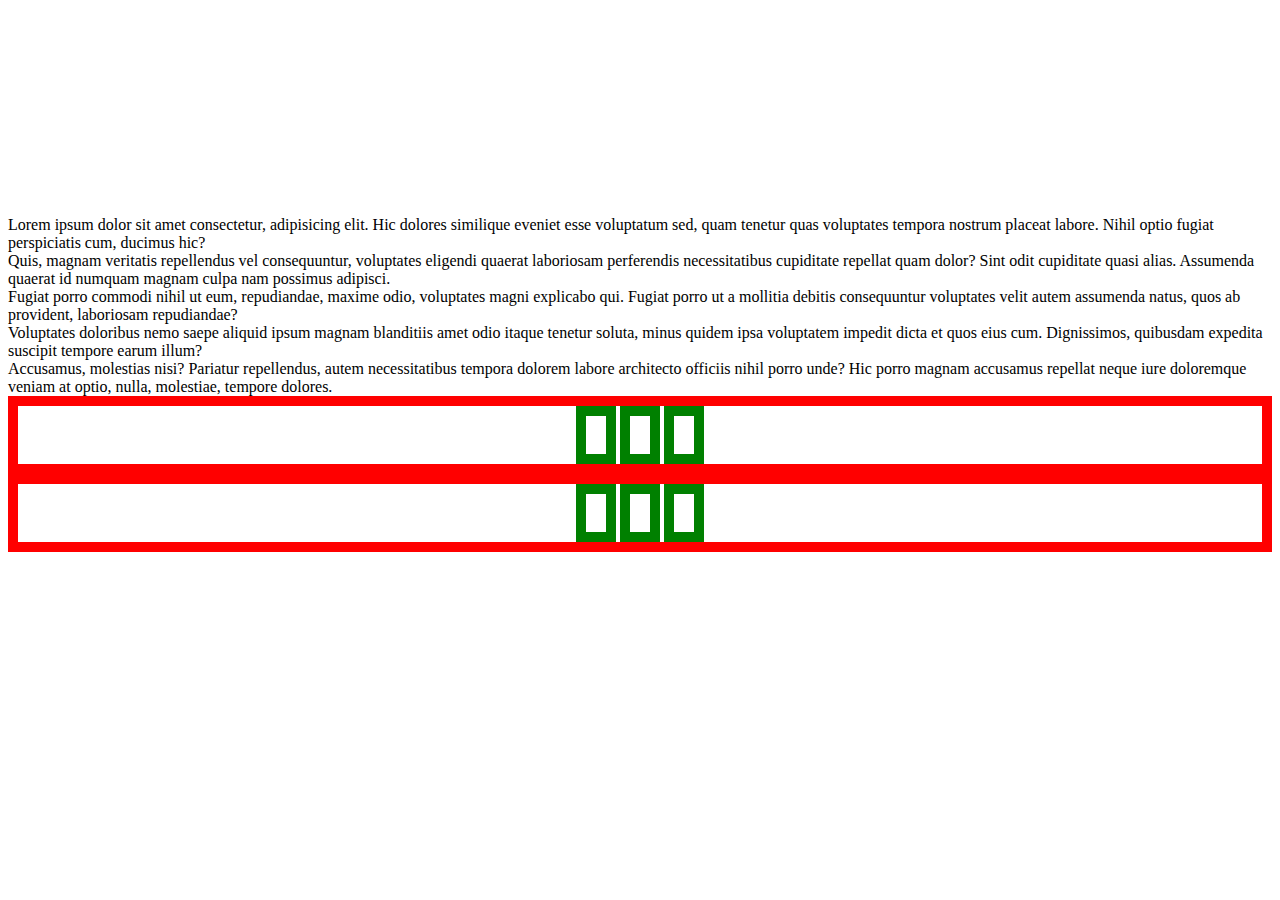
==== 연습/test1.html @ cda65e4c "txt업로드_1" ====
<!DOCTYPE html>
<html lang="en">
<head>
  <meta charset="UTF-8">
  <meta name="viewport" content="width=device-width, initial-scale=1.0">
  <title>Document</title>
  <link rel="stylesheet" type="text/css" href="test1.css">
</head>
<body>
  <script src="test1.js"></script>



  <div>
    <img src="https://picsum.photos/id/11/600/600" alt="">
    <!-- &nbsp; -->
    <article></article>
    <img src="https://picsum.photos/id/12/300/300" alt="">
    <article></article>
    <img src="https://picsum.photos/id/13/300/300" alt="">
    <!-- <nav style="background-color: red; height:100px;""></nav> -->
    <nav style="height:100px;""></nav>
    <img src="https://picsum.photos/id/14/600/600" alt="">
    <article></article>
    <img src="https://picsum.photos/id/15/300/300" alt="">
    <article></article>
    <img src="https://picsum.photos/id/16/300/300" alt="">  
  </div>
<!-- 
  div*5>lorem -->
<div>Lorem ipsum dolor sit amet consectetur, adipisicing elit. Hic dolores similique eveniet esse voluptatum sed, quam tenetur quas voluptates tempora nostrum placeat labore. Nihil optio fugiat perspiciatis cum, ducimus hic?</div>
<div>Quis, magnam veritatis repellendus vel consequuntur, voluptates eligendi quaerat laboriosam perferendis necessitatibus cupiditate repellat quam dolor? Sint odit cupiditate quasi alias. Assumenda quaerat id numquam magnam culpa nam possimus adipisci.</div>
<div>Fugiat porro commodi nihil ut eum, repudiandae, maxime odio, voluptates magni explicabo qui. Fugiat porro ut a mollitia debitis consequuntur voluptates velit autem assumenda natus, quos ab provident, laboriosam repudiandae?</div>
<div>Voluptates doloribus nemo saepe aliquid ipsum magnam blanditiis amet odio itaque tenetur soluta, minus quidem ipsa voluptatem impedit dicta et quos eius cum. Dignissimos, quibusdam expedita suscipit tempore earum illum?</div>
<div>Accusamus, molestias nisi? Pariatur repellendus, autem necessitatibus tempora dolorem labore architecto officiis nihil porro unde? Hic porro magnam accusamus repellat neque iure doloremque veniam at optio, nulla, molestiae, tempore dolores.</div>

<section>
  <div><img src="https://picsum.photos/id/11/600/600" alt=""></div>
  <div><img src="https://picsum.photos/id/12/300/300" alt=""></div>
  <div><img src="https://picsum.photos/id/13/300/300" alt=""></div>
</section>
<section>
  <div><img src="https://picsum.photos/id/14/600/600" alt=""></div>
  <div><img src="https://picsum.photos/id/15/300/300" alt=""></div>
  <div><img src="https://picsum.photos/id/16/300/300" alt=""></div>
</section>







</body>
</html>
---- 연습/test1.css ----
/* div{
  text-align:center;
  border:10px solid red;
  width: 200px;
  height: 500px;
  display:inline-block;
  vertical-align: top;
  padding: 50px;
  margin: 50px;
}
div > img{
  width:200px;
}
div > article{
  width:20px;
  height:20px;
*/

  /* background-color:black;
  display:inline-block;*/ /*article은 기본적으로 블록이다.그래서 한줄 혼자 씀.*/

section{
  border: 10px solid red;
  text-align: center;
}
section>div{
  border:10px solid green;
  display: inline-block;
  padding: 10px;
}
section>div>img{
  width: 300px;
}
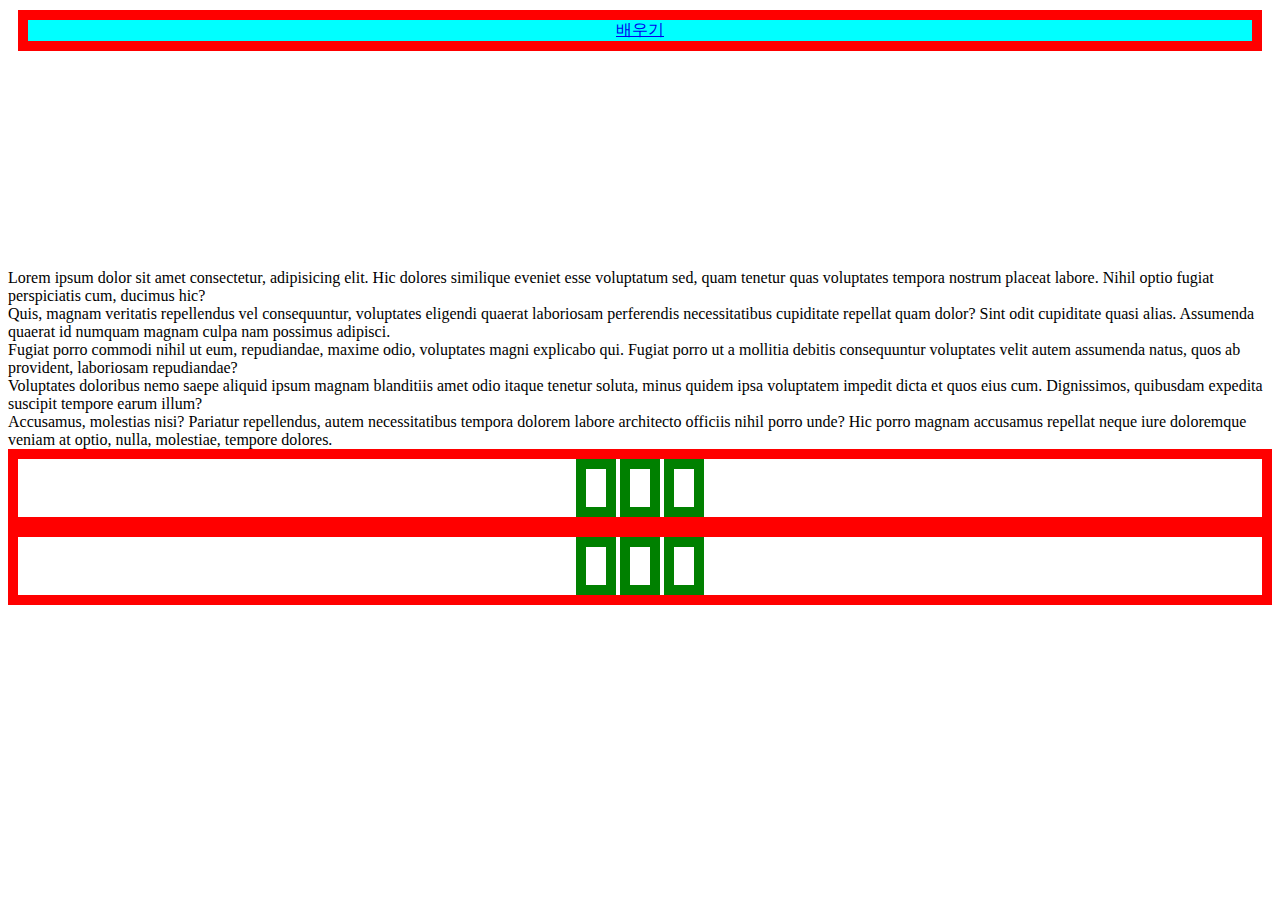
==== commit 11ccc0c1: "231108" ====
--- a/연습/test1.html
+++ b/연습/test1.html
@@ -9,7 +9,7 @@
 <body>
   <script src="test1.js"></script>
 
-
+<a href="https://studio.code.org/s/course2" target="_blank">배우기</a>
 
   <div>
     <img src="https://picsum.photos/id/11/600/600" alt="">
@@ -18,6 +18,7 @@
     <img src="https://picsum.photos/id/12/300/300" alt="">
     <article></article>
     <img src="https://picsum.photos/id/13/300/300" alt="">
+    
     <!-- <nav style="background-color: red; height:100px;""></nav> -->
     <nav style="height:100px;""></nav>
     <img src="https://picsum.photos/id/14/600/600" alt="">
@@ -26,6 +27,7 @@
     <article></article>
     <img src="https://picsum.photos/id/16/300/300" alt="">  
   </div>
+
 <!-- 
   div*5>lorem -->
 <div>Lorem ipsum dolor sit amet consectetur, adipisicing elit. Hic dolores similique eveniet esse voluptatum sed, quam tenetur quas voluptates tempora nostrum placeat labore. Nihil optio fugiat perspiciatis cum, ducimus hic?</div>
@@ -45,11 +47,5 @@
   <div><img src="https://picsum.photos/id/16/300/300" alt=""></div>
 </section>
 
-
-
-
-
-
-
 </body>
 </html>--- a/연습/test1.css
+++ b/연습/test1.css
@@ -30,4 +30,12 @@
 }
 section>div>img{
   width: 300px;
+}
+
+a{
+  background-color: aqua;
+  border: red 10px solid;
+  margin: 10px;
+  display:block;
+  text-align:center;
 }